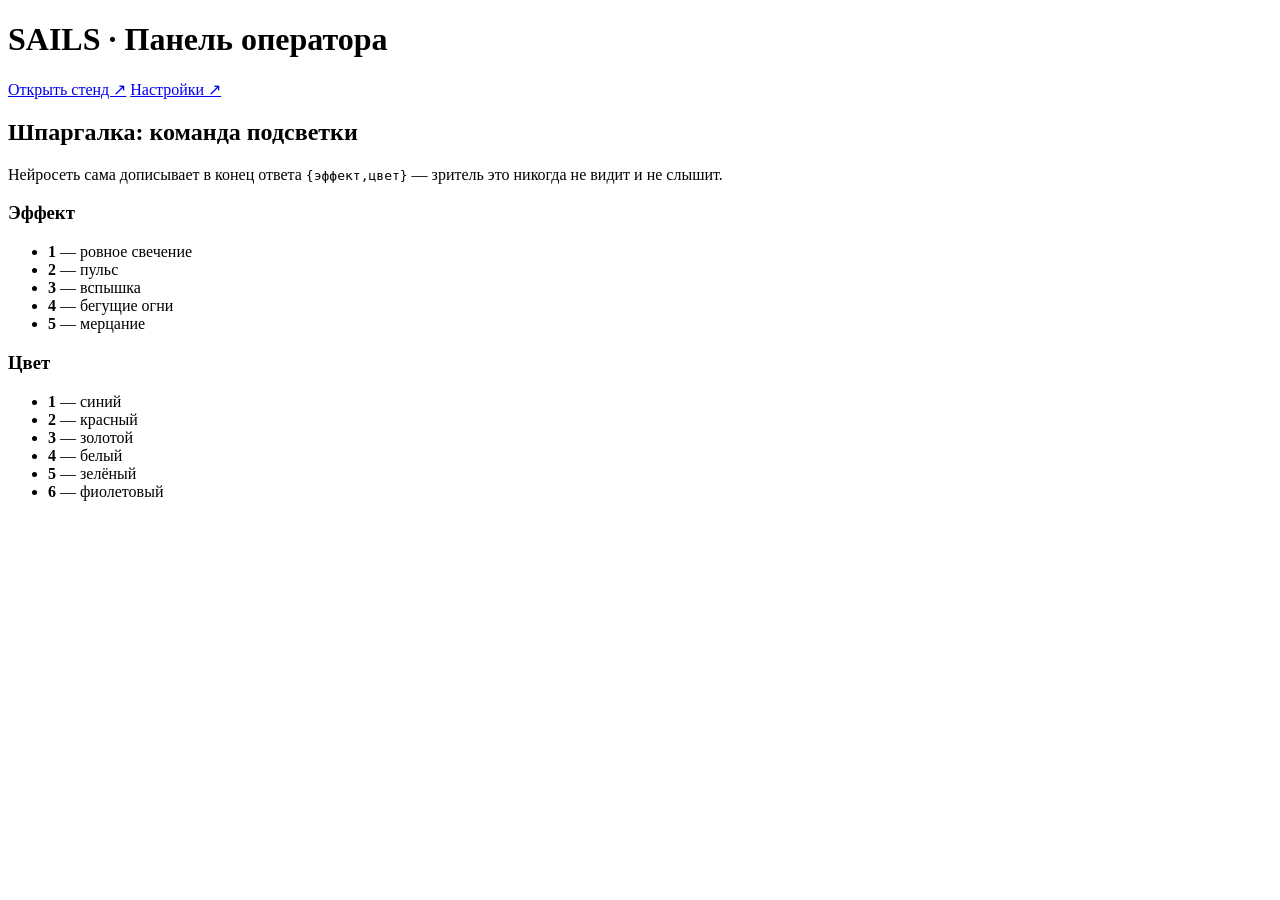
==== web/admin.html @ c0bc3f5d "Add operator dashboard, kiosk autostart, and git-based updates - /admin page: per-yacht connection s" ====
<!DOCTYPE html>
<html lang="ru">
<head>
<meta charset="UTF-8" />
<meta name="viewport" content="width=device-width, initial-scale=1" />
<title>SAILS — Панель оператора</title>
<link rel="icon" href="data:," />
<link href="https://fonts.googleapis.com/css2?family=Inter:wght@400;500;600;700&family=IBM+Plex+Mono:wght@500&display=swap" rel="stylesheet" />
<link rel="stylesheet" href="/static/admin.css" />
</head>
<body>
  <header class="admin-header">
    <div class="admin-title">
      <span class="admin-dot" id="conn-dot"></span>
      <h1>SAILS · Панель оператора</h1>
    </div>
    <div class="admin-links">
      <a href="/" target="_blank" rel="noopener">Открыть стенд ↗</a>
      <a href="/?admin=1" target="_blank" rel="noopener">Настройки ↗</a>
    </div>
  </header>

  <div class="busy-banner" id="busy-banner" hidden>Сейчас идёт разговор на стенде — новые сообщения подождут своей очереди.</div>

  <main class="admin-grid" id="yacht-cards"></main>

  <section class="cheatsheet">
    <h2>Шпаргалка: команда подсветки</h2>
    <p>Нейросеть сама дописывает в конец ответа <code>{эффект,цвет}</code> — зритель это никогда не видит и не слышит.</p>
    <div class="cheatsheet-cols">
      <div>
        <h3>Эффект</h3>
        <ul>
          <li><b>1</b> — ровное свечение</li>
          <li><b>2</b> — пульс</li>
          <li><b>3</b> — вспышка</li>
          <li><b>4</b> — бегущие огни</li>
          <li><b>5</b> — мерцание</li>
        </ul>
      </div>
      <div>
        <h3>Цвет</h3>
        <ul>
          <li><b>1</b> — синий</li>
          <li><b>2</b> — красный</li>
          <li><b>3</b> — золотой</li>
          <li><b>4</b> — белый</li>
          <li><b>5</b> — зелёный</li>
          <li><b>6</b> — фиолетовый</li>
        </ul>
      </div>
    </div>
  </section>

  <div id="toast" class="toast" hidden></div>

  <script src="/static/admin.js"></script>
</body>
</html>
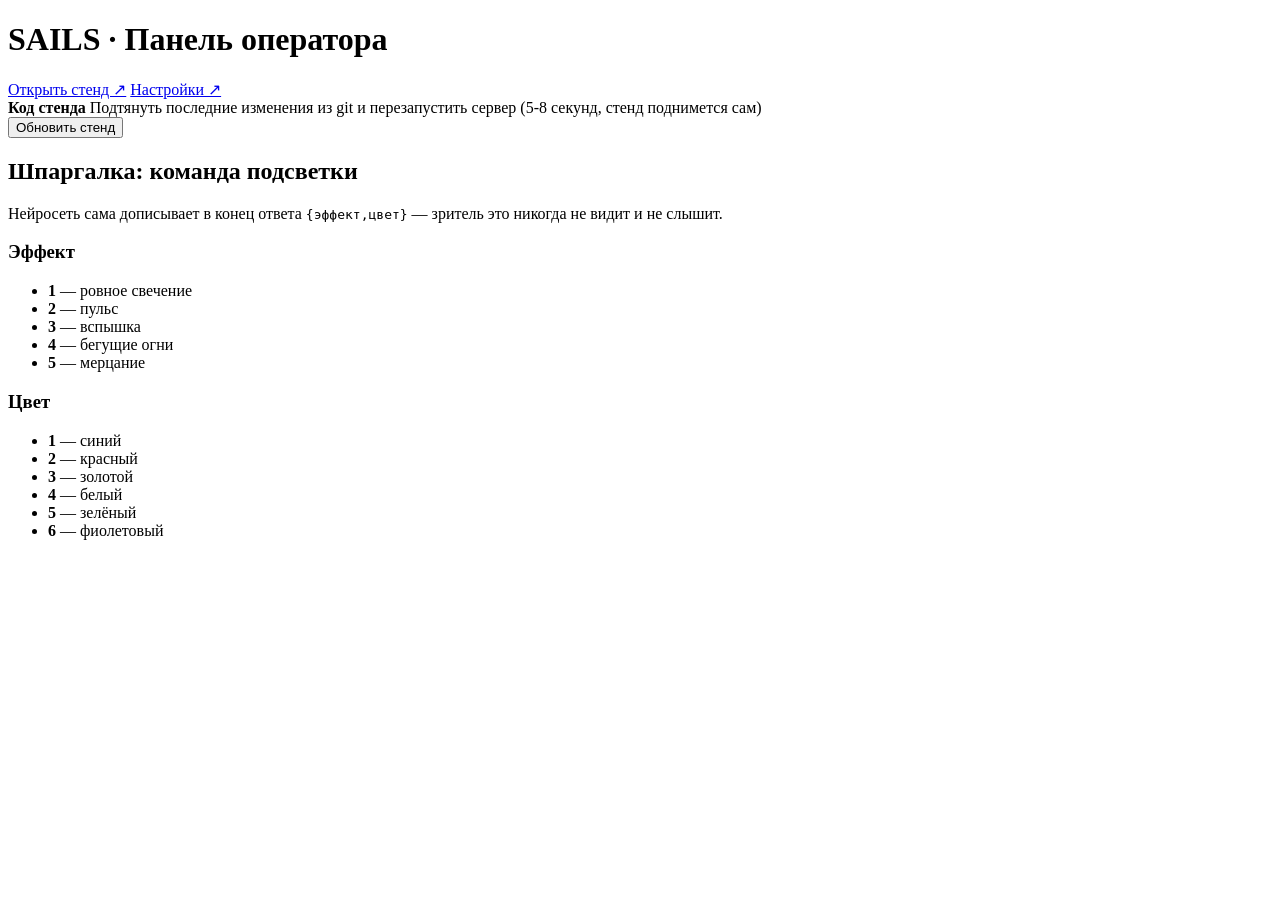
==== commit dad8cc56: "Add remote update-from-admin for stand and yacht computers POST /api/update: git pull + reinstall de" ====
--- a/web/admin.html
+++ b/web/admin.html
@@ -21,6 +21,14 @@
   </header>
 
   <div class="busy-banner" id="busy-banner" hidden>Сейчас идёт разговор на стенде — новые сообщения подождут своей очереди.</div>
+
+  <section class="update-panel">
+    <div class="update-panel-text">
+      <b>Код стенда</b>
+      <span id="stand-update-hint">Подтянуть последние изменения из git и перезапустить сервер (5-8 секунд, стенд поднимется сам)</span>
+    </div>
+    <button class="btn-update" id="stand-update-btn">Обновить стенд</button>
+  </section>
 
   <main class="admin-grid" id="yacht-cards"></main>
 
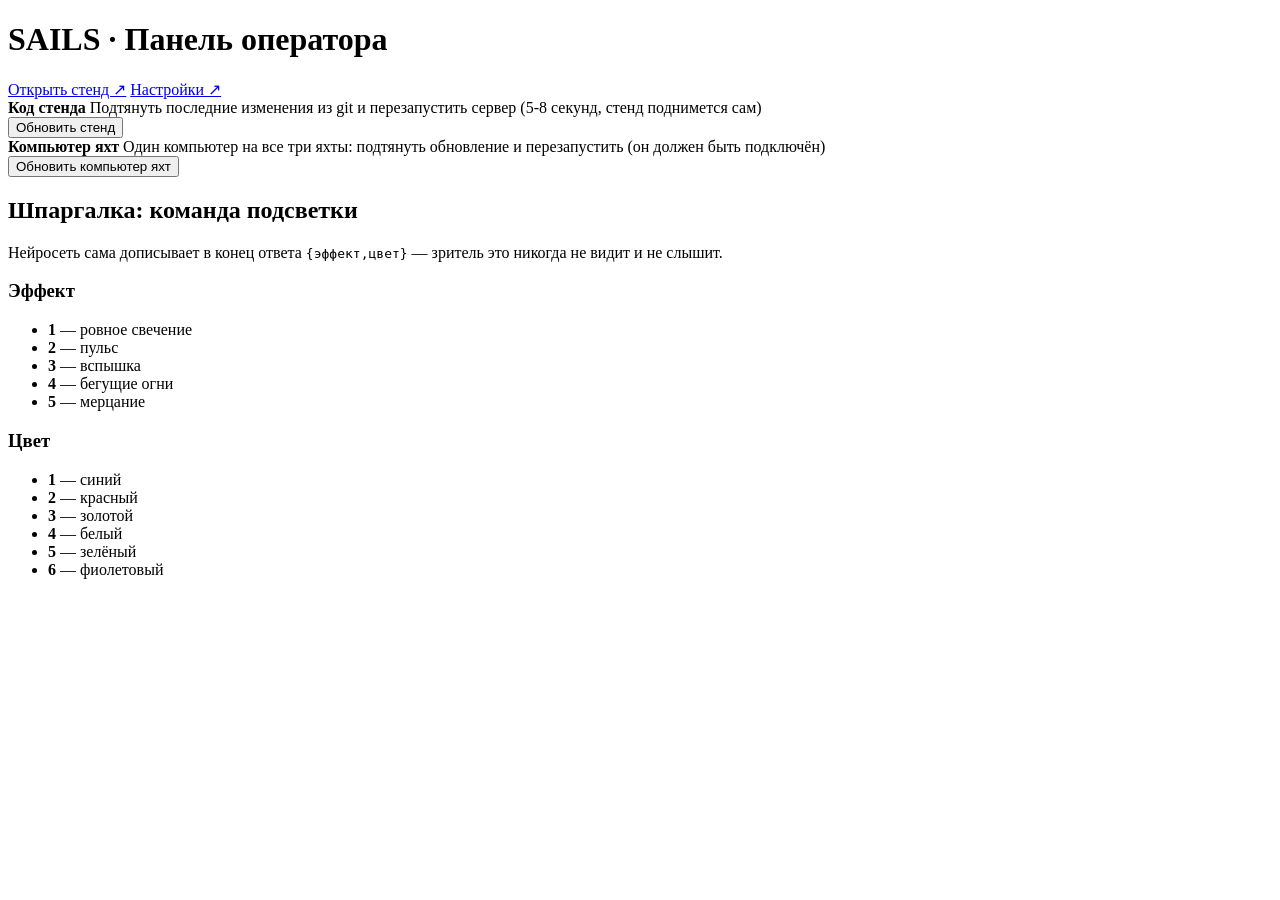
==== commit 8cba29e4: "Admin: single 'update yacht computer' button (one computer serves all yachts) Co-Authored-By: Claude" ====
--- a/web/admin.html
+++ b/web/admin.html
@@ -5,7 +5,6 @@
 <meta name="viewport" content="width=device-width, initial-scale=1" />
 <title>SAILS — Панель оператора</title>
 <link rel="icon" href="data:," />
-<link href="https://fonts.googleapis.com/css2?family=Inter:wght@400;500;600;700&family=IBM+Plex+Mono:wght@500&display=swap" rel="stylesheet" />
 <link rel="stylesheet" href="/static/admin.css" />
 </head>
 <body>
@@ -28,6 +27,14 @@
       <span id="stand-update-hint">Подтянуть последние изменения из git и перезапустить сервер (5-8 секунд, стенд поднимется сам)</span>
     </div>
     <button class="btn-update" id="stand-update-btn">Обновить стенд</button>
+  </section>
+
+  <section class="update-panel">
+    <div class="update-panel-text">
+      <b>Компьютер яхт</b>
+      <span>Один компьютер на все три яхты: подтянуть обновление и перезапустить (он должен быть подключён)</span>
+    </div>
+    <button class="btn-update" id="yacht-update-btn">Обновить компьютер яхт</button>
   </section>
 
   <main class="admin-grid" id="yacht-cards"></main>
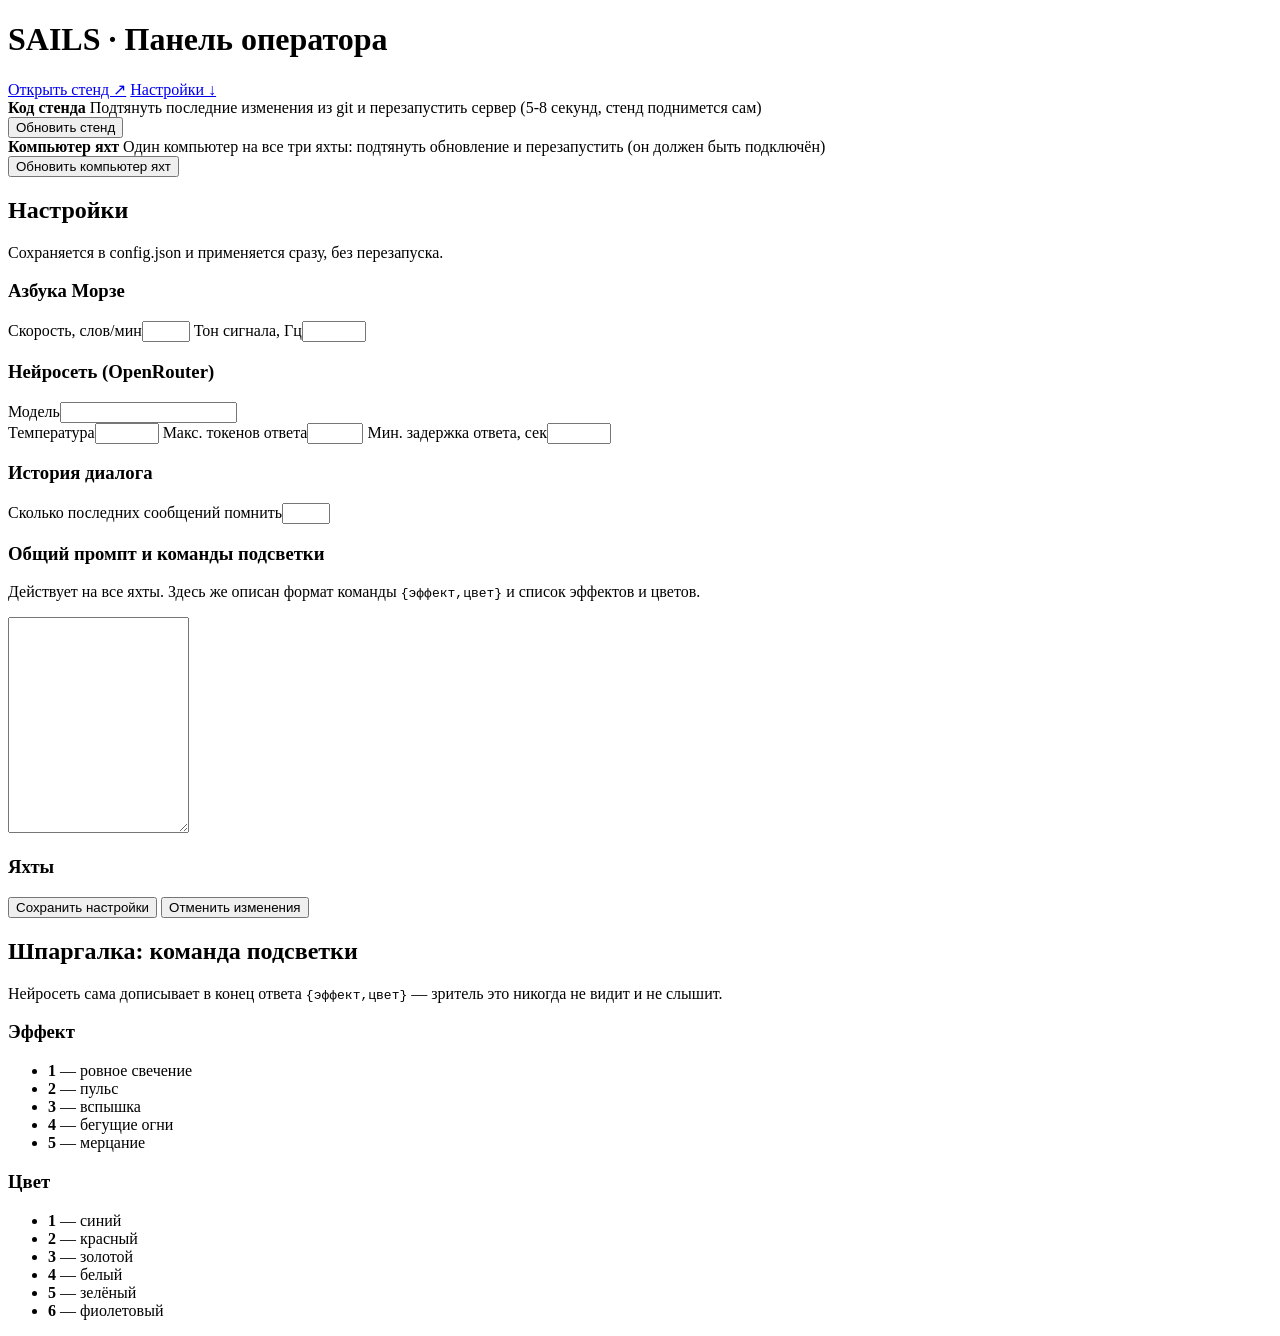
==== commit 46c8e10f: "Admin panel: all settings (models, prompts, commands, yachts) in one place Co-Authored-By: Claude So" ====
--- a/web/admin.html
+++ b/web/admin.html
@@ -15,7 +15,7 @@
     </div>
     <div class="admin-links">
       <a href="/" target="_blank" rel="noopener">Открыть стенд ↗</a>
-      <a href="/?admin=1" target="_blank" rel="noopener">Настройки ↗</a>
+      <a href="#settings">Настройки ↓</a>
     </div>
   </header>
 
@@ -38,6 +38,52 @@
   </section>
 
   <main class="admin-grid" id="yacht-cards"></main>
+
+  <section class="settings" id="settings">
+    <h2>Настройки</h2>
+    <p class="settings-note">Сохраняется в config.json и применяется сразу, без перезапуска.</p>
+
+    <div class="settings-block">
+      <h3>Азбука Морзе</h3>
+      <div class="field-row">
+        <label class="field"><span>Скорость, слов/мин</span><input type="number" id="set-wpm" min="5" max="60" /></label>
+        <label class="field"><span>Тон сигнала, Гц</span><input type="number" id="set-tone" min="200" max="1200" /></label>
+      </div>
+    </div>
+
+    <div class="settings-block">
+      <h3>Нейросеть (OpenRouter)</h3>
+      <label class="field"><span>Модель</span><input type="text" id="set-model" /></label>
+      <div class="field-row">
+        <label class="field"><span>Температура</span><input type="number" id="set-temp" min="0" max="2" step="0.05" /></label>
+        <label class="field"><span>Макс. токенов ответа</span><input type="number" id="set-max-tokens" min="16" max="600" /></label>
+        <label class="field"><span>Мин. задержка ответа, сек</span><input type="number" id="set-min-delay" min="0" max="10" step="0.1" /></label>
+      </div>
+    </div>
+
+    <div class="settings-block">
+      <h3>История диалога</h3>
+      <div class="field-row">
+        <label class="field"><span>Сколько последних сообщений помнить</span><input type="number" id="set-history" min="1" max="40" /></label>
+      </div>
+    </div>
+
+    <div class="settings-block">
+      <h3>Общий промпт и команды подсветки</h3>
+      <p class="settings-note">Действует на все яхты. Здесь же описан формат команды <code>{эффект,цвет}</code> и список эффектов и цветов.</p>
+      <textarea class="field-textarea" id="set-common-prompt" rows="14"></textarea>
+    </div>
+
+    <div class="settings-block">
+      <h3>Яхты</h3>
+      <div id="settings-yachts"></div>
+    </div>
+
+    <div class="save-bar">
+      <button class="btn-save" id="settings-save" type="button">Сохранить настройки</button>
+      <button class="btn-reload" id="settings-reload" type="button">Отменить изменения</button>
+    </div>
+  </section>
 
   <section class="cheatsheet">
     <h2>Шпаргалка: команда подсветки</h2>
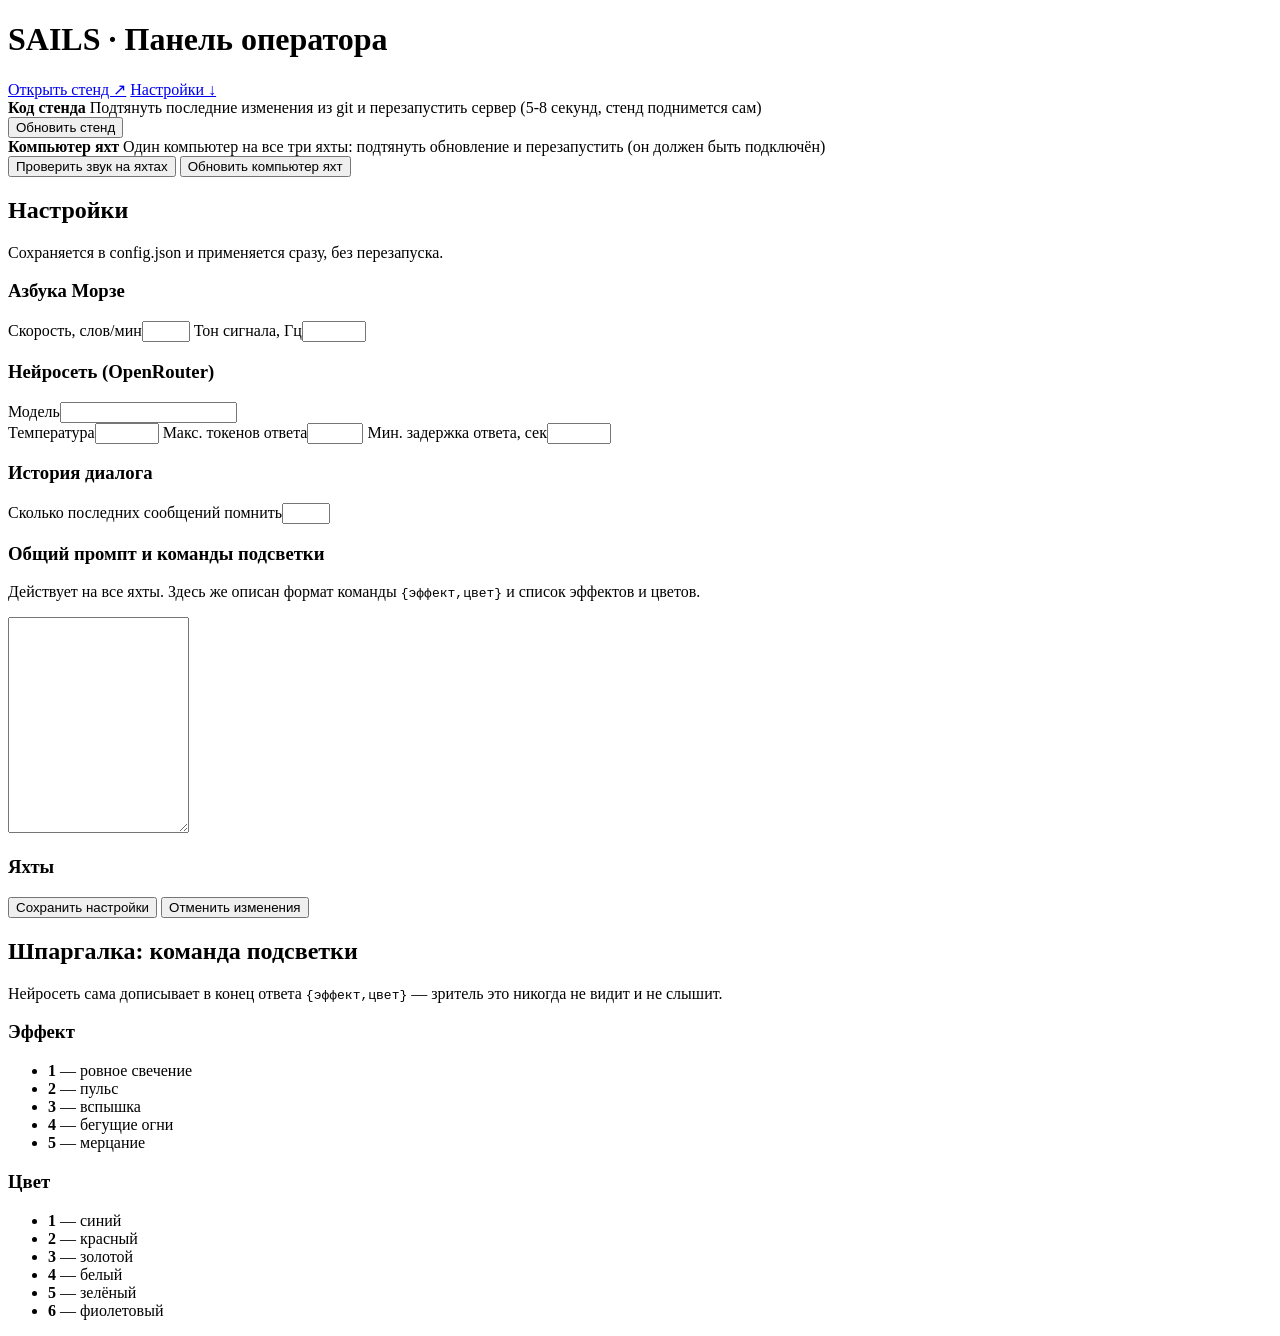
==== commit a2683e54: "Play yacht replies on the stand too; add remote 'test yacht sound' button Co-Authored-By: Claude Son" ====
--- a/web/admin.html
+++ b/web/admin.html
@@ -34,7 +34,10 @@
       <b>Компьютер яхт</b>
       <span>Один компьютер на все три яхты: подтянуть обновление и перезапустить (он должен быть подключён)</span>
     </div>
-    <button class="btn-update" id="yacht-update-btn">Обновить компьютер яхт</button>
+    <div class="btn-col">
+      <button class="btn-update" id="yacht-sound-btn">Проверить звук на яхтах</button>
+      <button class="btn-update" id="yacht-update-btn">Обновить компьютер яхт</button>
+    </div>
   </section>
 
   <main class="admin-grid" id="yacht-cards"></main>
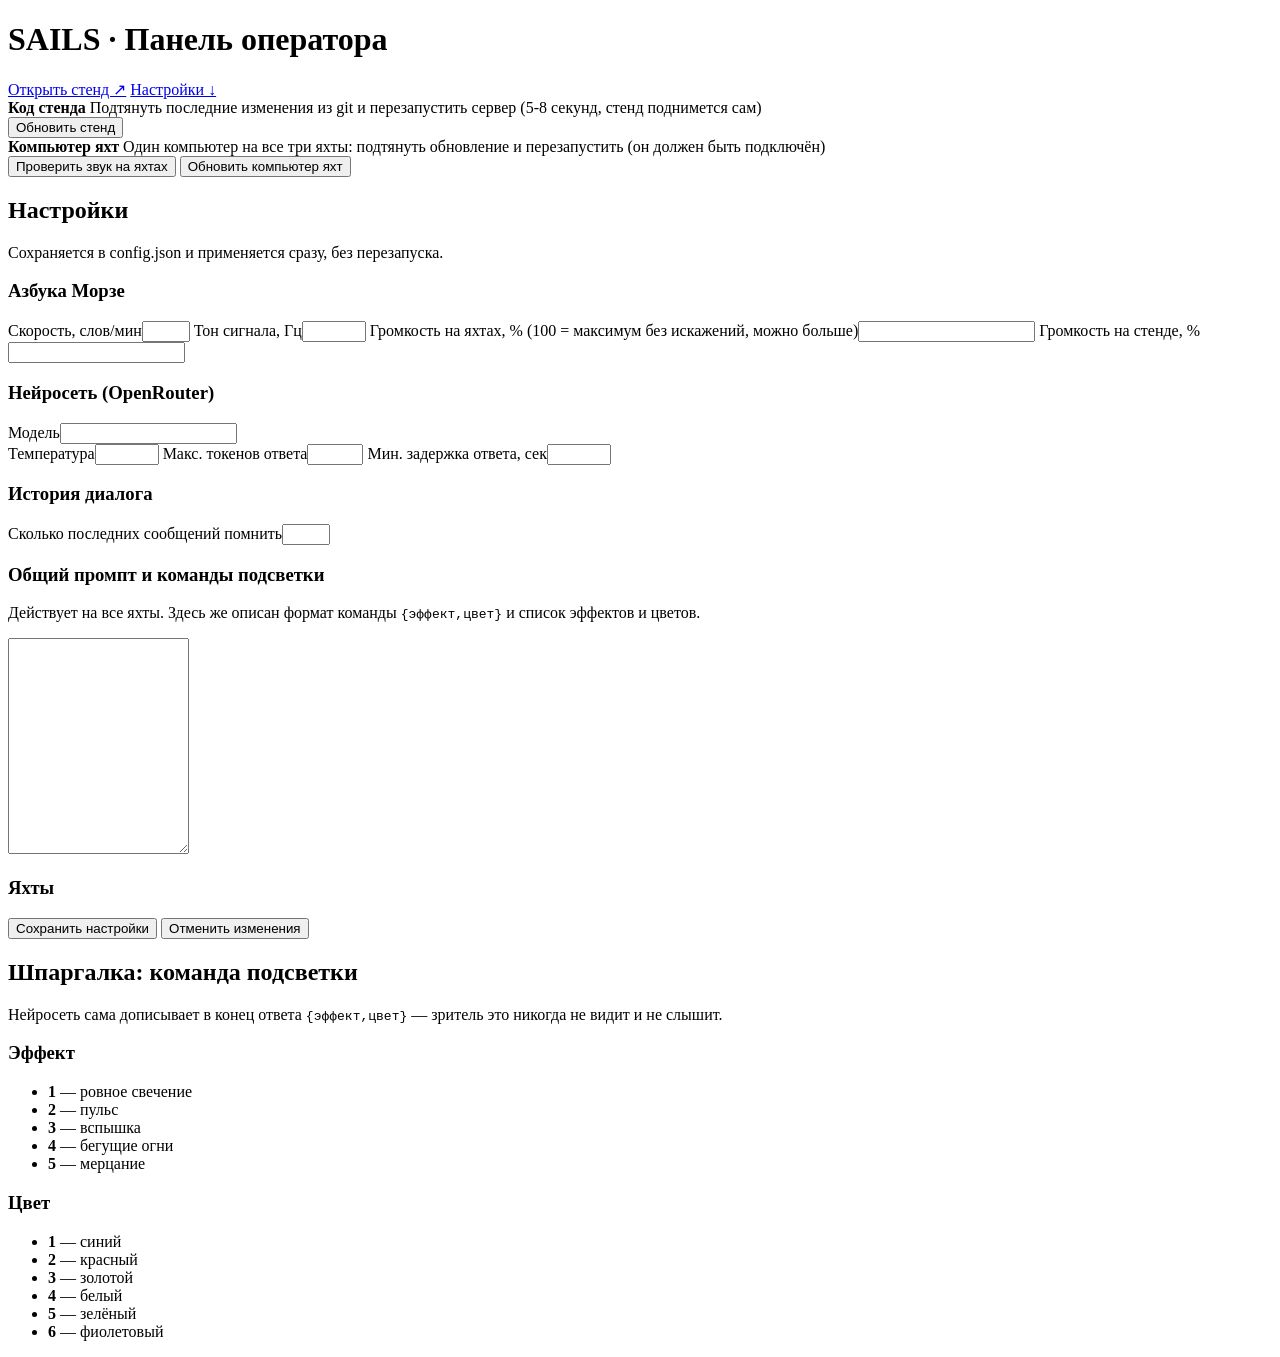
==== commit 4d23e38f: "Add uncapped volume settings for yacht speaker and stand (live, from admin panel) Also sends wpm/ton" ====
--- a/web/admin.html
+++ b/web/admin.html
@@ -51,6 +51,8 @@
       <div class="field-row">
         <label class="field"><span>Скорость, слов/мин</span><input type="number" id="set-wpm" min="5" max="60" /></label>
         <label class="field"><span>Тон сигнала, Гц</span><input type="number" id="set-tone" min="200" max="1200" /></label>
+        <label class="field"><span>Громкость на яхтах, % (100 = максимум без искажений, можно больше)</span><input type="number" id="set-vol-yacht" min="0" step="10" /></label>
+        <label class="field"><span>Громкость на стенде, %</span><input type="number" id="set-vol-stand" min="0" step="5" /></label>
       </div>
     </div>
 
